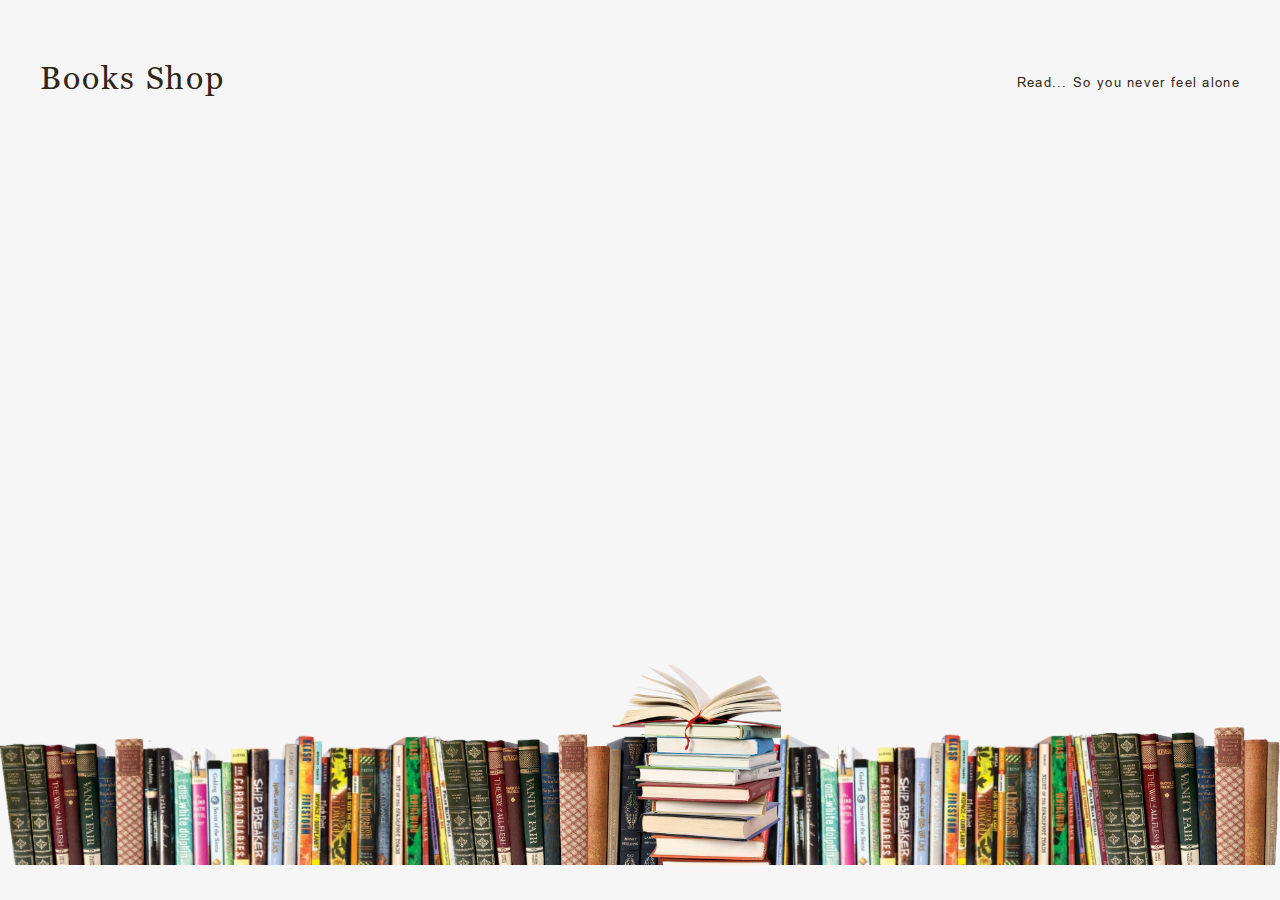
==== checkout.html @ b6be7117 "init start books-shop task" ====
<!DOCTYPE html>
<html lang="en">

<head>
    <meta charset="UTF-8" />
    <meta http-equiv="X-UA-Compatible" content="IE=edge" />
    <meta name="viewport" content="width=device-width, initial-scale=1.0" />
    <title>Books-Shop</title>
    <link rel="shortcut icon" type="image/x-icon" href="./assets/icons/favicon.ico" />
    <link rel="stylesheet" href="./styles/normalize.css" />
    <link rel="stylesheet" href="./styles/style.css" />
</head>

<body>
    <div class="content-wrapper">
        <header class="header">
            <h1 class="header__title">Books Shop</h1>
            <h4 class="header__subtitle">Read... So you never feel alone</h4>
        </header>

        <main class="main">

        </main>
        <footer class="footer" id="contacts">

        </footer>
    </div>
    <script type="module" src="./scripts/index.js"></script>
</body>

</html>
---- styles/style.css ----
@font-face {
    font-family: 'Georgia';
    src: url("../assets/fonts/georgia-regular.ttf");
    font-weight: 400;
}

@font-face {
    font-family: 'Arial';
    src: url("../assets/fonts/arial-regular.ttf");
    font-weight: 400;
}

@font-face {
    font-family: 'Arial Cursive';
    src: url("../assets/fonts/arial-italic.ttf");
    font-weight: 400;
}

:root {
    --color-black: #000000;
    --color-white: #ffffff;
    --color-light: #F6F6F6;
    --color-dark: #302718;
    --color-brown: #683B2b;
}

html {
    scroll-behavior: smooth;
    background-color: var(--color-light);
}

*,
*::after,
*::before {
    margin: 0;
    padding: 0;
    box-sizing: border-box;
}

body.scrollblock {
    overflow: hidden;
}

a {
    text-decoration: none;
    color: unset;
}

h1,
h2,
h3,
h4,
h5 {
    font-family: 'Georgia';
    font-style: normal;
    font-weight: 400;
    color: var(--color-dark);
    margin: 0;
}

h1 {
    font-size: 32px;
    line-height: 35px;
    letter-spacing: 0.06em;
    text-align: center;
}

h2 {
    font-size: 44px;
    line-height: 57px;
    color: var(--color-white);
}

h3 {
    font-size: 35px;
    line-height: 45px;
    letter-spacing: 0.06em;
    margin-bottom: 24px;
}

h4 {
    font-size: 20px;
    line-height: 23px;
    letter-spacing: 0.06em;
}

h5 {
    font-size: 15px;
    line-height: 17px;
    letter-spacing: 0.06em;

}

p {
    font-family: 'Arial';
    font-style: normal;
    font-weight: 400;
    font-size: 15px;
    line-height: 24px;
    color: var(--color-dark-xl);
    margin: 0;
    margin-bottom: 25px;
}

.button {
    background-color: var(--color-primary);
    border-radius: 100px;
    padding: 15px 45px;
    color: var(--color-dark-3xl);
    font-family: 'Georgia';
    font-style: normal;
    font-weight: 400;
    font-size: 17px;
    line-height: 22px;
    letter-spacing: 0.06em;
    text-align: center;
}

.button:hover {
    background-color: var(--color-primary-light);
}

.circle-btn {
    flex: 0 0 52px;
    padding: 23px 19px;
    width: 52px;
    height: 52px;
    background-color: transparent;
    border: 2px solid var(--color-primary);
    border-radius: 100px;
    color: var(--color-dark-3xl);
}

.circle-btn:hover {
    background-color: var(--color-primary-light);
    border: 2px solid var(--color-primary-light);
    cursor: pointer;
}

.content-wrapper {
    max-width: 1280px;
    margin: 0 auto;
}

.footer,
.section {
    width: 100%;
    padding: 80px 40px 100px;
}

/* ---------- Header ---------- */

.header {
    position: sticky;
    padding: 60px 40px;
    background: transparent;
    display: flex;
    flex-direction: row;
    justify-content: space-between;
    align-items: center;
    max-width: 1280px;
    width: 100%;
    z-index: 1;
}

.header__logo {
    background-image: ;
}

.header__title {
    margin-bottom: 10px;
}

.header__subtitle {
    font-family: 'Arial';
    font-style: normal;
    font-weight: 400;
    font-size: 13px;
    line-height: 15px;
    letter-spacing: 0.1em;
    text-align: center;
}

/* ---------- Main ---------- */
.main {
    height: calc(100vh - 400px);
}

/* ---------- Catalog Section ---------- */


/* ---------- Footer ---------- */

.footer {
    background-image: url(../assets/images/books.png);
    background-size: cover;
    background-repeat: no-repeat;
    background-position: center;
    height: 200px;
}
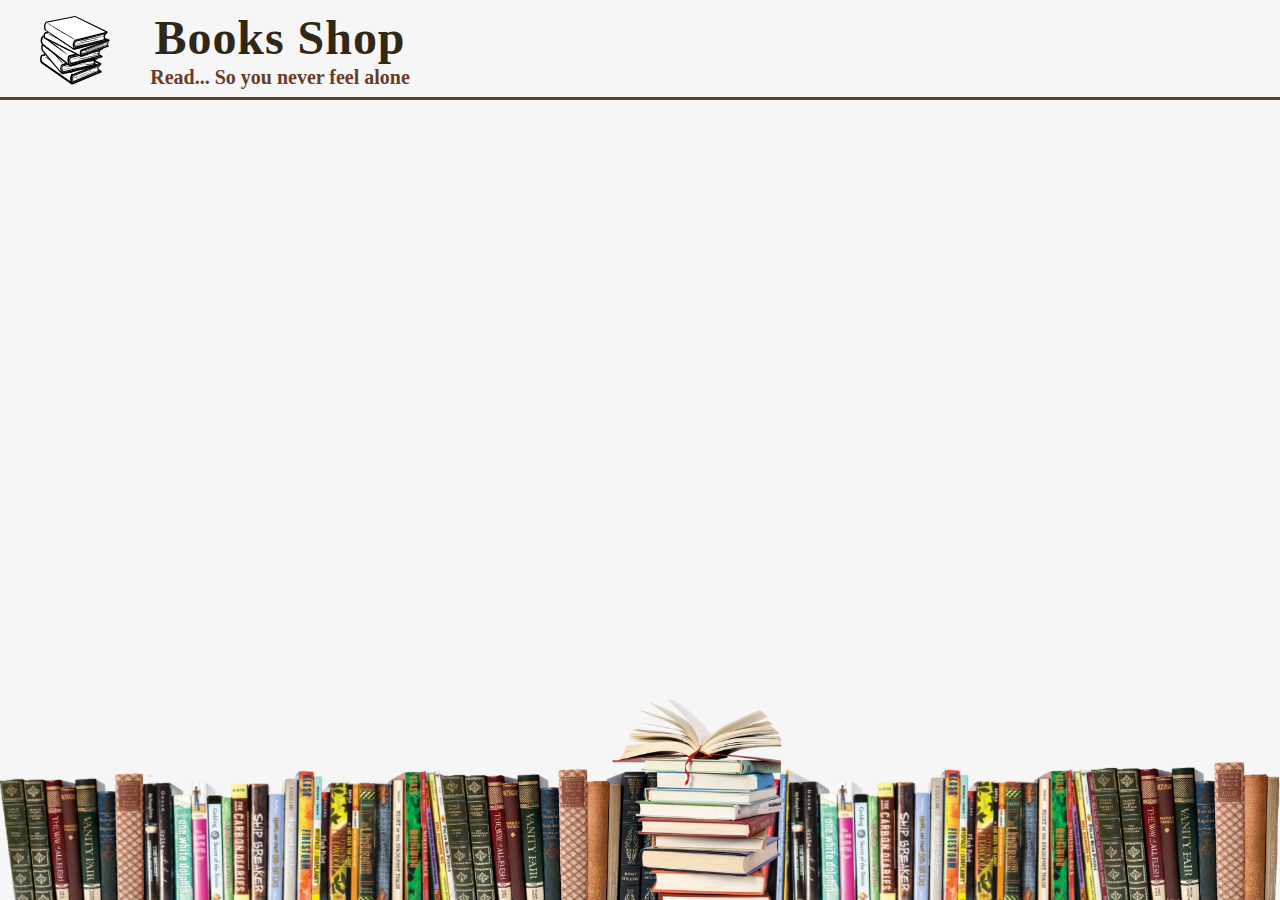
==== commit a736c28a: "feat: add books covers" ====
--- a/checkout.html
+++ b/checkout.html
@@ -6,7 +6,7 @@
     <meta http-equiv="X-UA-Compatible" content="IE=edge" />
     <meta name="viewport" content="width=device-width, initial-scale=1.0" />
     <title>Books-Shop</title>
-    <link rel="shortcut icon" type="image/x-icon" href="./assets/icons/favicon.ico" />
+    <link rel="shortcut icon" type="image/x-icon" href="./assets/icons/books.ico" />
     <link rel="stylesheet" href="./styles/normalize.css" />
     <link rel="stylesheet" href="./styles/style.css" />
 </head>
@@ -14,14 +14,21 @@
 <body>
     <div class="content-wrapper">
         <header class="header">
-            <h1 class="header__title">Books Shop</h1>
-            <h4 class="header__subtitle">Read... So you never feel alone</h4>
+            <div class="header__logo">
+                <div class="header__logo-img"></div>
+                <div class="header__title">
+                    <h1>Books&nbsp;Shop</h1>
+                    <h3>Read... So you never feel alone</h4>
+                </div>
+            </div>
+            <div class="header__bag"></div>
         </header>
 
         <main class="main">
 
         </main>
-        <footer class="footer" id="contacts">
+
+        <footer class="footer">
 
         </footer>
     </div>
--- a/styles/style.css
+++ b/styles/style.css
@@ -1,18 +1,18 @@
 @font-face {
-    font-family: 'Georgia';
-    src: url("../assets/fonts/georgia-regular.ttf");
-    font-weight: 400;
+    font-family: 'Literata Bold';
+    src: url("../assets/fonts/Literata/static/Literata/Literata-Bold.ttf");
+    font-weight: 600;
 }
 
 @font-face {
-    font-family: 'Arial';
-    src: url("../assets/fonts/arial-regular.ttf");
-    font-weight: 400;
+    font-family: 'Literata Bold Italic';
+    src: url("../assets/fonts/Literata/static/Literata/Literata-BoldItalic.ttf");
+    font-weight: 600;
 }
 
 @font-face {
-    font-family: 'Arial Cursive';
-    src: url("../assets/fonts/arial-italic.ttf");
+    font-family: 'Literata Cursive';
+    src: url("../assets/fonts/Literata/static/Literata/Literata-Italic.ttf");
     font-weight: 400;
 }
 
@@ -48,47 +48,18 @@
 
 h1,
 h2,
-h3,
-h4,
-h5 {
-    font-family: 'Georgia';
-    font-style: normal;
-    font-weight: 400;
+h3 {
+    text-align: center;
     color: var(--color-dark);
     margin: 0;
 }
 
-h1 {
-    font-size: 32px;
-    line-height: 35px;
-    letter-spacing: 0.06em;
-    text-align: center;
-}
-
 h2 {
-    font-size: 44px;
-    line-height: 57px;
-    color: var(--color-white);
-}
-
-h3 {
-    font-size: 35px;
-    line-height: 45px;
-    letter-spacing: 0.06em;
-    margin-bottom: 24px;
-}
-
-h4 {
-    font-size: 20px;
-    line-height: 23px;
-    letter-spacing: 0.06em;
-}
-
-h5 {
-    font-size: 15px;
-    line-height: 17px;
-    letter-spacing: 0.06em;
-
+    font-family: 'Literata Bold Italic';
+    font-weight: 600;
+    font-size: 36px;
+    line-height: 42px;
+    margin-bottom: 30px;
 }
 
 p {
@@ -97,7 +68,7 @@
     font-weight: 400;
     font-size: 15px;
     line-height: 24px;
-    color: var(--color-dark-xl);
+    color: var(--color-dark);
     margin: 0;
     margin-bottom: 25px;
 }
@@ -138,56 +109,164 @@
 }
 
 .content-wrapper {
-    max-width: 1280px;
+    max-width: 1440px;
+    min-height: 100vh;
     margin: 0 auto;
-}
-
-.footer,
-.section {
-    width: 100%;
-    padding: 80px 40px 100px;
-}
+    display: flex;
+    flex-direction: column;
+    justify-content: space-between;
+}
+
 
 /* ---------- Header ---------- */
 
 .header {
     position: sticky;
-    padding: 60px 40px;
-    background: transparent;
+    top: 0;
+    width: 100%;
+    padding: 10px 40px 7px;
+    background-color: var(--color-light);
+    border-bottom: solid 3px var(--color-brown);
+
     display: flex;
     flex-direction: row;
     justify-content: space-between;
     align-items: center;
-    max-width: 1280px;
+
+}
+
+.header__logo {
+    display: flex;
+    column-gap: 20px;
+    align-items: center;
+}
+
+.header__logo-img {
+    flex: 0 0 70px;
+    height: 80px;
+    background-image: url("../assets/icons/books.svg");
+    background-position: center;
+    background-size: contain;
+    background-repeat: no-repeat;
+}
+
+.header__title {
+    flex: 0 0 300px;
+}
+
+.header__title h1 {
+    font-family: "Literata Bold";
+    font-size: 48px;
+    line-height: 54px;
+    letter-spacing: 0.02em;
+    text-align: center;
+}
+
+.header__title h3 {
+    font-family: "Literata Cursive";
+    font-size: 20px;
+    line-height: 24px;
+    text-align: center;
+    color: var(--color-brown);
+}
+
+.header__bag {
+    flex: 0 0 54px;
+    height: 80px;
+    background-image: url("../assets/icons/shopping-bag.svg");
+    background-position: center;
+    background-size: contain;
+    background-repeat: no-repeat;
+    cursor: pointer;
+}
+
+
+/* ---------- Main ---------- */
+
+.main {
+    display: flex;
+    align-items: flex-start;
+}
+
+/* ---------- Shopping Bag ---------- */
+
+.shopping-bag {
+    flex: 0 0 250px;
+    order: 2;
+    position: sticky;
+    top: 100px;
+    right: 0;
+    padding: 10px;
+    border-left: solid 3px var(--color-brown);
+    border-right: solid 3px var(--color-brown);
+    border-bottom: solid 3px var(--color-brown);
+}
+
+.shopping-bag h3 {
+    font-family: "Literata Cursive";
+    font-size: 18px;
+    line-height: 22px;
+    text-align: center;
+    color: var(--color-brown);
+    margin-bottom: 20px;
+}
+
+.shopping-bag p {
+    text-align: center;
+    color: gray;
+}
+
+/* ---------- Catalog Section ---------- */
+
+.catalog {
+    order: 1;
     width: 100%;
-    z-index: 1;
-}
-
-.header__logo {
-    background-image: ;
-}
-
-.header__title {
-    margin-bottom: 10px;
-}
-
-.header__subtitle {
-    font-family: 'Arial';
-    font-style: normal;
-    font-weight: 400;
-    font-size: 13px;
-    line-height: 15px;
-    letter-spacing: 0.1em;
-    text-align: center;
-}
-
-/* ---------- Main ---------- */
-.main {
-    height: calc(100vh - 400px);
-}
-
-/* ---------- Catalog Section ---------- */
-
+    padding: 40px 20px;
+}
+
+h2 {
+    position: relative;
+}
+
+h2::before {
+    position: absolute;
+    display: block;
+    content: "";
+    width: 120px;
+    left: calc(50% - 60px);
+    bottom: -10px;
+    height: 3px;
+    background-color: var(--color-brown);
+}
+
+
+.books-container {
+    margin: 0 auto;
+    padding: 20px 0;
+
+    display: flex;
+    flex-direction: row;
+    flex-wrap: wrap;
+    gap: 50px;
+    justify-content: center;
+    align-content: center;
+    align-items: center;
+}
+
+.book-card {
+    display: flex;
+    flex-direction: column;
+    width: 150px;
+    height: 300px;
+}
+
+.book-cover {
+    box-shadow: 12px 12px 12px rgba(0, 0, 0, 0.3);
+    height: 180px;
+    width: auto;
+    margin: 0 auto;
+    cursor: pointer;
+}
 
 /* ---------- Footer ---------- */
 
@@ -197,4 +276,4 @@
     background-repeat: no-repeat;
     background-position: center;
     height: 200px;
-}
+}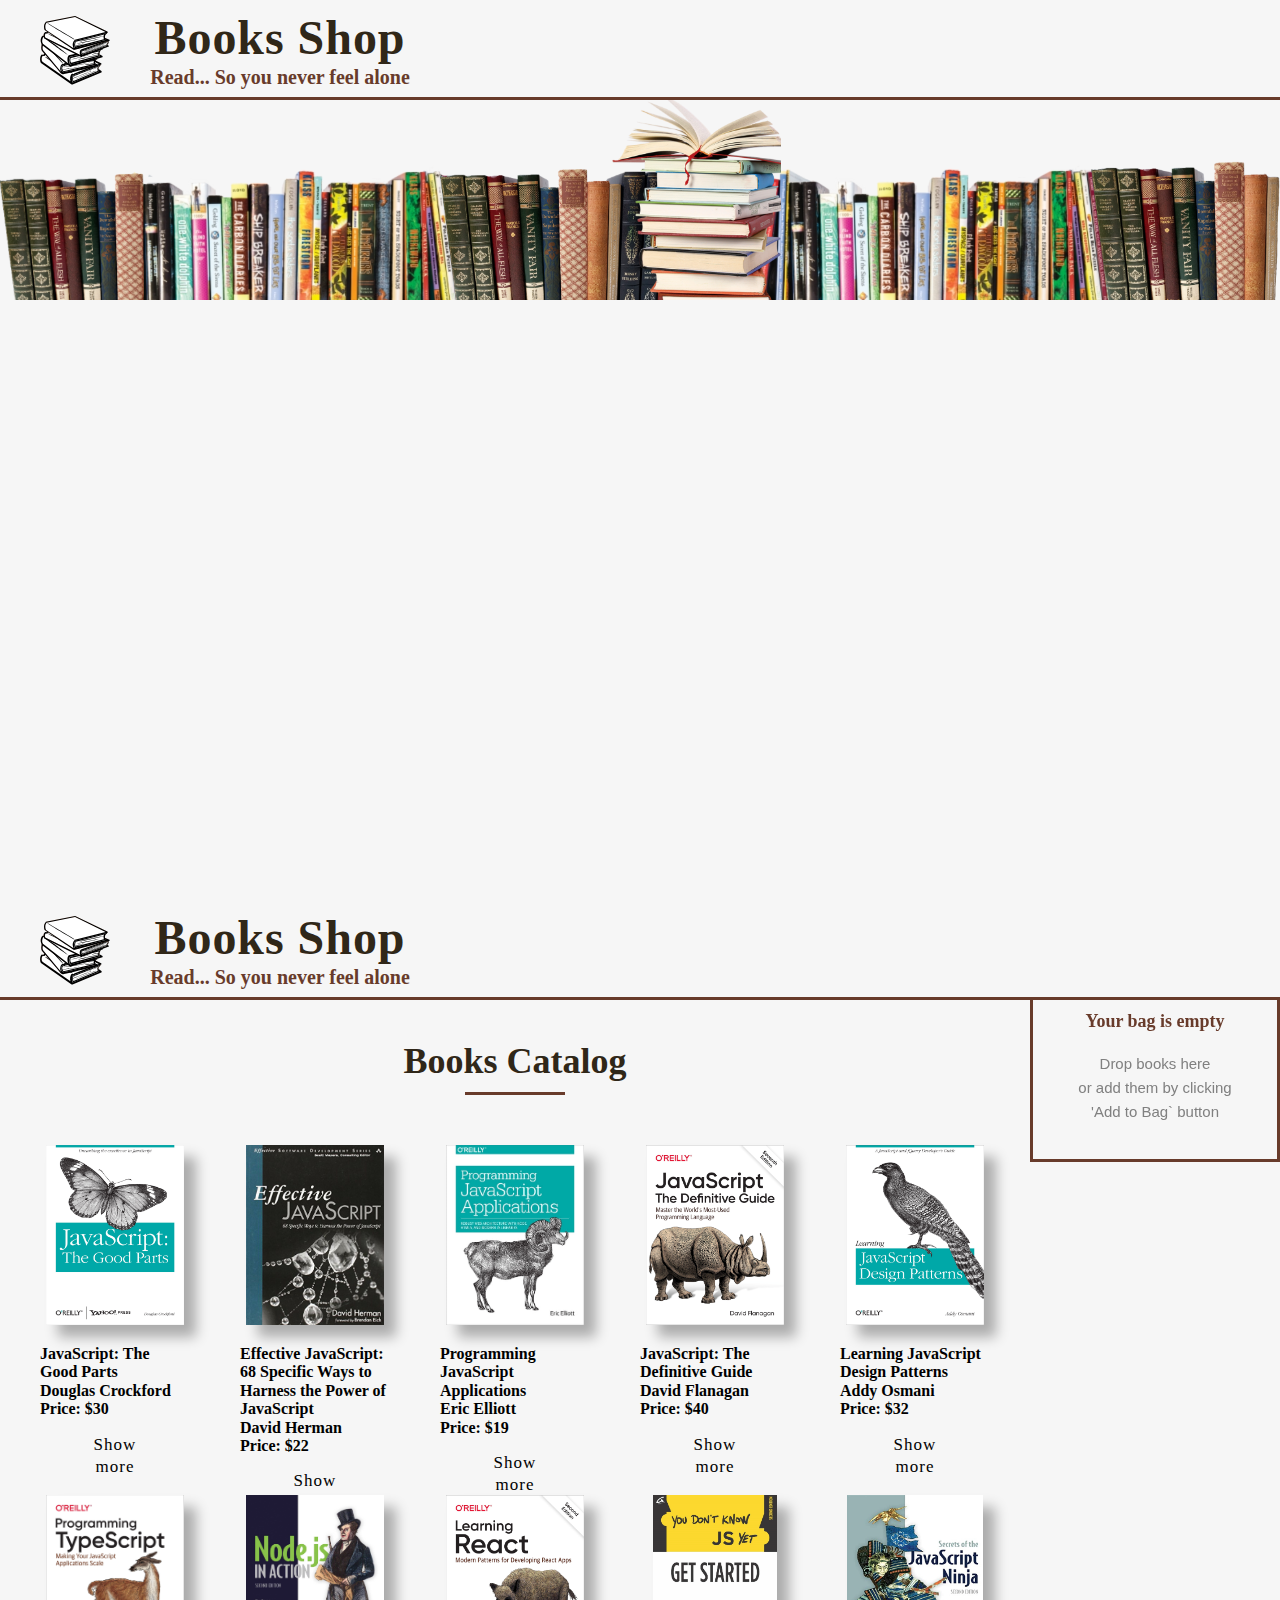
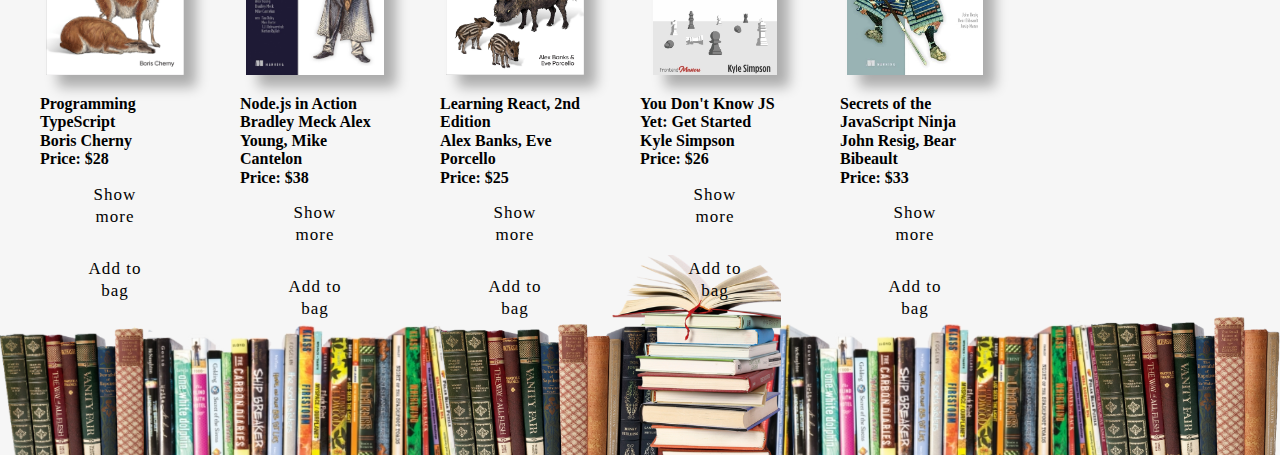
==== commit 49395c11: "feat: render main page content with js" ====
--- a/checkout.html
+++ b/checkout.html
@@ -18,7 +18,7 @@
                 <div class="header__logo-img"></div>
                 <div class="header__title">
                     <h1>Books&nbsp;Shop</h1>
-                    <h3>Read... So you never feel alone</h4>
+                    <h3>Read... So you never feel alone</hs>
                 </div>
             </div>
             <div class="header__bag"></div>
--- a/styles/style.css
+++ b/styles/style.css
@@ -59,7 +59,7 @@
     font-weight: 600;
     font-size: 36px;
     line-height: 42px;
-    margin-bottom: 30px;
+    margin-bottom: 10px;
 }
 
 p {
@@ -112,9 +112,6 @@
     max-width: 1440px;
     min-height: 100vh;
     margin: 0 auto;
-    display: flex;
-    flex-direction: column;
-    justify-content: space-between;
 }
 
 
@@ -132,7 +129,6 @@
     flex-direction: row;
     justify-content: space-between;
     align-items: center;
-
 }
 
 .header__logo {
@@ -179,7 +175,6 @@
     background-repeat: no-repeat;
     cursor: pointer;
 }
-
 
 /* ---------- Main ---------- */
 
@@ -224,21 +219,13 @@
     padding: 40px 20px;
 }
 
-h2 {
-    position: relative;
-}
-
-h2::before {
-    position: absolute;
-    display: block;
-    content: "";
-    width: 120px;
-    left: calc(50% - 60px);
-    bottom: -10px;
+.title-line {
+    width: 100px;
+    margin: 0 auto;
     height: 3px;
     background-color: var(--color-brown);
-}
-
+    margin-bottom: 30px;
+}
 
 .books-container {
     margin: 0 auto;
@@ -264,7 +251,7 @@
     box-shadow: 12px 12px 12px rgba(0, 0, 0, 0.3);
     height: 180px;
     width: auto;
-    margin: 0 auto;
+    margin: 0 auto 20px;
     cursor: pointer;
 }
 
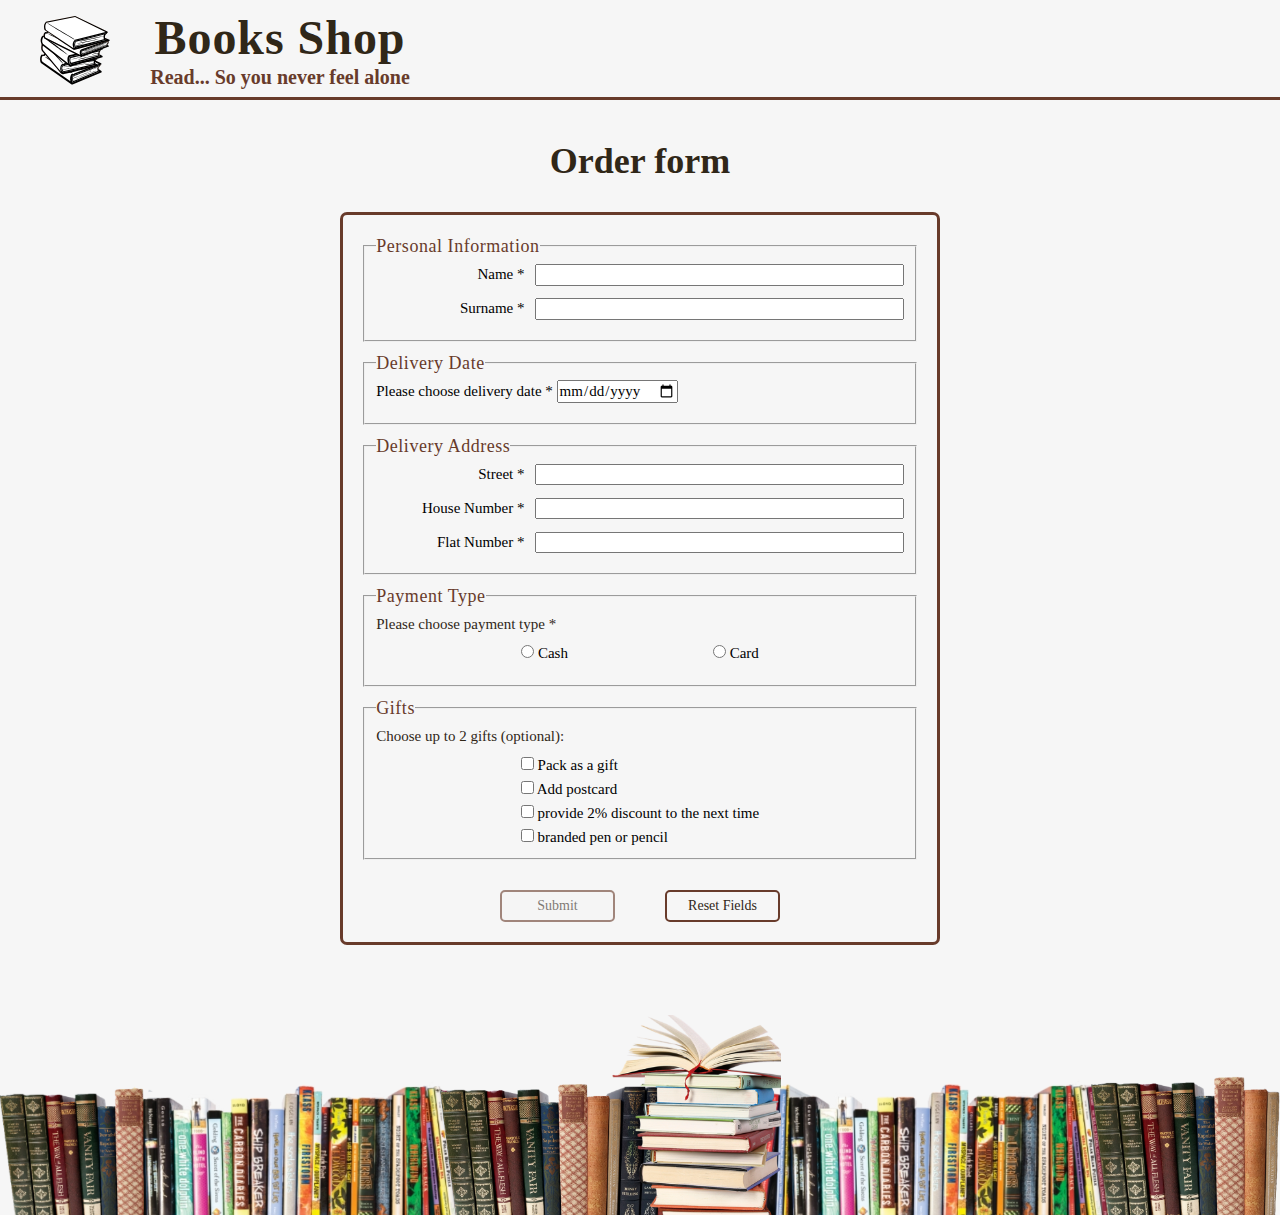
==== commit 920c5bbb: "feat: add checkut form" ====
--- a/checkout.html
+++ b/checkout.html
@@ -15,24 +15,108 @@
     <div class="content-wrapper">
         <header class="header">
             <div class="header__logo">
-                <div class="header__logo-img"></div>
+                <a href="./index.html">
+                    <div class="header__logo-img"></div>
+                </a>
                 <div class="header__title">
                     <h1>Books&nbsp;Shop</h1>
-                    <h3>Read... So you never feel alone</hs>
+                    <h3>Read... So you never feel alone</h3>
                 </div>
             </div>
             <div class="header__bag"></div>
         </header>
 
-        <main class="main">
-
+        <main>
+            <section class="checkout">
+                <h2 class="form__title">Order form</h2>
+                <h2 class="message hide">Thank you for your order!</h2>
+                <h3 class="hide">Order details</h3>
+                <form id="checkout__form" name="checkout__form" action="#" method="post">
+                    <fieldset class="personal">
+                        <legend>Personal Information</legend>
+                        <div class="form__field">
+                            <label for="first_name">Name&nbsp;*</label>
+                            <input type="text" name="first_name" id="first_name"><br>
+                            <div class="error"></div>
+                        </div>
+                        <div class="form__field">
+                            <label for="last_name">Surname&nbsp;*</label>
+                            <input type="text" name="last_name" id="last_name"><br>
+                            <div class="error"></div>
+                        </div>
+                    </fieldset>
+                    <fieldset>
+                        <legend>Delivery Date</legend>
+                        <div class="form__field">
+                            <label for="date">Please choose delivery date&nbsp;*</label>
+                            <input type="date" id="date" name="date" autocomplete="off" required>
+                            <div class="error"></div>
+                        </div>
+                    </fieldset>
+                    <fieldset class="address">
+                        <legend>Delivery Address</legend>
+                        <div class="form__field">
+                            <label for="street">Street&nbsp;*</label>
+                            <input type="text" name="street" id="street"><br>
+                            <div class="error"></div>
+                        </div>
+                        <div class="form__field">
+                            <label for="street">House&nbsp;Number&nbsp;*</label>
+                            <input type="text" name="house" id="house"><br>
+                            <div class="error"></div>
+                        </div>
+                        <div class="form__field">
+                            <label for="street">Flat&nbsp;Number&nbsp;*</label>
+                            <input type="text" name="flat" id="flat"><br>
+                            <div class="error"></div>
+                        </div>
+                    </fieldset>
+                    <fieldset>
+                        <legend>Payment Type</legend>
+                        <div class="form__field">
+                            <p>Please choose payment type&nbsp;*</p>
+                            <div class="payment">
+                                <div>
+                                    <input type="radio" id="cash" name="payment" value="cash">
+                                    <label for="cash">Cash</label>
+                                </div>
+                                <div>
+                                    <input type="radio" id="card" name="payment" value="card">
+                                    <label for="card">Card</label>
+                                </div>
+                            </div>
+                            <div class="error"></div>
+                        </div>
+                    </fieldset>
+                    <fieldset>
+                        <legend>Gifts</legend>
+                        <div class="form__field">
+                            <p>Choose up to 2 gifts (optional):</p>
+                            <div class="gift">
+                                <input type="checkbox" id="gift" name="gift" value="gift">
+                                <label for="gift">Pack as a gift</label><br>
+                                <input type="checkbox" id="postcard" name="postcard" value="postcard">
+                                <label for="postcard">Add postcard</label><br>
+                                <input type="checkbox" id="discount" name="discount" value="discount">
+                                <label for="discount">provide 2% discount to the next time</label><br>
+                                <input type="checkbox" id="pen" name="pen" value="pen">
+                                <label for="pen">branded pen or pencil</label><br>
+                            </div>
+                        </div>
+                    </fieldset>
+                    <div class="buttons">
+                        <input type="submit" id="submit" value="Submit" class="button" disabled>
+                        <input type="reset" id="reset" value="Reset Fields" class="button">
+                    </div>
+                </form>
+            </section>
         </main>
 
         <footer class="footer">
 
         </footer>
     </div>
-    <script type="module" src="./scripts/index.js"></script>
+    <script src="./scripts/validateForm.js"></script>
 </body>
 
 </html>--- a/styles/style.css
+++ b/styles/style.css
@@ -1,23 +1,42 @@
 @font-face {
     font-family: 'Literata Bold';
-    src: url("../assets/fonts/Literata/static/Literata/Literata-Bold.ttf");
+    src: url("../assets/fonts/Literata-Bold.ttf");
     font-weight: 600;
 }
 
 @font-face {
     font-family: 'Literata Bold Italic';
-    src: url("../assets/fonts/Literata/static/Literata/Literata-BoldItalic.ttf");
+    src: url("../assets/fonts/Literata-BoldItalic.ttf");
     font-weight: 600;
 }
 
 @font-face {
-    font-family: 'Literata Cursive';
-    src: url("../assets/fonts/Literata/static/Literata/Literata-Italic.ttf");
+    font-family: 'Literata Italic';
+    src: url("../assets/fonts/Literata-Italic.ttf");
+    font-weight: 400;
+}
+
+@font-face {
+    font-family: 'Literata';
+    src: url("../assets/fonts/Literata-Regular.ttf");
+    font-weight: 400;
+}
+
+@font-face {
+    font-family: 'Inter Bold';
+    src: url("../assets/fonts/Inter-Bold.ttf");
+    font-weight: 600;
+}
+
+@font-face {
+    font-family: 'Inter';
+    src: url("../assets/fonts/Inter-Regular.ttf");
     font-weight: 400;
 }
 
 :root {
     --color-black: #000000;
+    --color-gray: #676767;
     --color-white: #ffffff;
     --color-light: #F6F6F6;
     --color-dark: #302718;
@@ -63,7 +82,7 @@
 }
 
 p {
-    font-family: 'Arial';
+    font-family: 'Inter';
     font-style: normal;
     font-weight: 400;
     font-size: 15px;
@@ -74,38 +93,25 @@
 }
 
 .button {
-    background-color: var(--color-primary);
-    border-radius: 100px;
-    padding: 15px 45px;
-    color: var(--color-dark-3xl);
-    font-family: 'Georgia';
-    font-style: normal;
-    font-weight: 400;
-    font-size: 17px;
-    line-height: 22px;
-    letter-spacing: 0.06em;
-    text-align: center;
-}
-
-.button:hover {
-    background-color: var(--color-primary-light);
-}
-
-.circle-btn {
-    flex: 0 0 52px;
-    padding: 23px 19px;
-    width: 52px;
-    height: 52px;
-    background-color: transparent;
-    border: 2px solid var(--color-primary);
-    border-radius: 100px;
-    color: var(--color-dark-3xl);
-}
-
-.circle-btn:hover {
-    background-color: var(--color-primary-light);
-    border: 2px solid var(--color-primary-light);
+    background-color: var(--color-light);
+    padding: 5px 10px;
+    border: solid 2px var(--color-brown);
+    border-radius: 5px;
+    color: var(--color-dark);
+    font-family: 'Inter';
+    font-weight: 400;
+    font-size: 14px;
+    line-height: 18px;
+    text-align: center;
     cursor: pointer;
+    transition: 0.3s;
+    width: 115px;
+}
+
+.button:hover:enabled {
+    border: solid 2px var(--color-dark);
+    font-weight: 600;
+    font-size: 16px;
 }
 
 .content-wrapper {
@@ -113,7 +119,6 @@
     min-height: 100vh;
     margin: 0 auto;
 }
-
 
 /* ---------- Header ---------- */
 
@@ -140,6 +145,7 @@
 .header__logo-img {
     flex: 0 0 70px;
     height: 80px;
+    width: 70px;
     background-image: url("../assets/icons/books.svg");
     background-position: center;
     background-size: contain;
@@ -159,7 +165,7 @@
 }
 
 .header__title h3 {
-    font-family: "Literata Cursive";
+    font-family: "Literata Italic";
     font-size: 20px;
     line-height: 24px;
     text-align: center;
@@ -191,14 +197,14 @@
     position: sticky;
     top: 100px;
     right: 0;
-    padding: 10px;
+    padding: 10px 5px;
     border-left: solid 3px var(--color-brown);
     border-right: solid 3px var(--color-brown);
     border-bottom: solid 3px var(--color-brown);
 }
 
 .shopping-bag h3 {
-    font-family: "Literata Cursive";
+    font-family: "Literata Italic";
     font-size: 18px;
     line-height: 22px;
     text-align: center;
@@ -209,6 +215,91 @@
 .shopping-bag p {
     text-align: center;
     color: gray;
+}
+
+.shopping-bag .button {
+    display: block;
+    margin: 0 auto;
+    width: 130px;
+}
+
+.shopping-bag__item {
+    display: flex;
+    flex-direction: row;
+    flex-wrap: nowrap;
+    align-items: center;
+    column-gap: 5px;
+    margin-bottom: 20px;
+}
+
+.item__img {
+    width: 60px;
+    height: auto;
+}
+
+.item__title-author {
+    width: 110px;
+}
+
+.item__title {
+    font-family: 'Inter Bold';
+    font-style: normal;
+    font-weight: 600;
+    font-size: 14px;
+    line-height: 16px;
+    letter-spacing: 0.01em;
+    color: var(--color-dark);
+    text-align: left;
+}
+
+.item__author {
+    font-family: 'Inter';
+    font-style: normal;
+    font-size: 12px;
+    line-height: 14px;
+    letter-spacing: 0.01em;
+    color: var(--color-brown);
+}
+
+.item__price {
+    width: 30px;
+    font-family: 'Literata Bold Italic';
+    font-style: italic;
+    font-weight: 700;
+    font-size: 16px;
+    line-height: 18px;
+    letter-spacing: 0.01em;
+    color: var(--color-dark);
+}
+
+.remove {
+    flex: 0 0 20px;
+    width: 20px;
+    height: 20px;
+    background-image: url(../assets/icons/close.svg);
+    filter: invert(9%) sepia(10%) saturate(3108%) hue-rotate(359deg) brightness(90%) contrast(83%);
+    background-size: 10px 10px;
+    background-position: center;
+    background-repeat: no-repeat;
+}
+
+.remove:hover {
+    background-size: 12px 12px;
+    cursor: pointer;
+}
+
+.line {
+    width: 100%;
+    height: 3px;
+    background-color: var(--color-brown);
+    margin-bottom: 10px;
+}
+
+.total {
+    display: flex;
+    align-content: center;
+    justify-content: space-around;
+    margin-bottom: 10px;
 }
 
 /* ---------- Catalog Section ---------- */
@@ -243,16 +334,233 @@
 .book-card {
     display: flex;
     flex-direction: column;
-    width: 150px;
-    height: 300px;
+    align-items: center;
+    justify-content: flex-start;
+    row-gap: 7px;
+    width: 200px;
+    height: 400px;
 }
 
 .book-cover {
     box-shadow: 12px 12px 12px rgba(0, 0, 0, 0.3);
-    height: 180px;
+    height: 200px;
     width: auto;
-    margin: 0 auto 20px;
+    margin: 0 auto 15px;
     cursor: pointer;
+}
+
+.book-title {
+    font-family: 'Inter Bold';
+    font-style: normal;
+    font-weight: 600;
+    font-size: 14px;
+    line-height: 18px;
+    letter-spacing: 0.01em;
+    color: var(--color-dark);
+    text-align: center;
+}
+
+.book-author {
+    font-family: 'Inter';
+    font-style: normal;
+    font-size: 14px;
+    line-height: 18px;
+    letter-spacing: 0.01em;
+    color: var(--color-brown);
+    text-align: center;
+}
+
+.book-price {
+    font-family: 'Literata Italic';
+    font-style: italic;
+    font-size: 14px;
+    line-height: 20px;
+    letter-spacing: 0.01em;
+    color: var(--color-dark);
+    text-align: center;
+}
+
+.book-price span {
+    font-family: 'Literata Bold Italic';
+    font-style: italic;
+    font-weight: 700;
+    font-size: 18px;
+    line-height: 20px;
+    letter-spacing: 0.01em;
+    color: var(--color-dark);
+}
+
+/* ---------- Popup Window ---------- */
+
+.popup-shadow {
+    opacity: 0;
+    display: block;
+    position: fixed;
+    top: 0;
+    left: 0;
+    transition: 1s;
+    background-color: rgba(41, 41, 41, 0.6);
+}
+
+.popup-shadow.active {
+    opacity: 1;
+    height: 100vh;
+    width: 100vw;
+    z-index: 1;
+}
+
+.popup {
+    display: none;
+    transition: all 1s ease 0s;
+    background-color: var(--color-light);
+    border-radius: 9px;
+}
+
+.popup.open {
+    display: flex;
+    flex-direction: row;
+    align-items: center;
+    position: fixed;
+    left: calc((100vw - 900px) / 2);
+    top: calc((100vh - 500px) / 2);
+    width: 900px;
+    height: 500px;
+    z-index: 2;
+}
+
+.close {
+    flex: 0 0 40px;
+    width: 40px;
+    height: 40px;
+    border: 2px solid var(--color-black);
+    border-radius: 9px;
+    background-image: url(../assets/icons/close.svg);
+    filter: invert(25%) sepia(5%) saturate(4891%) hue-rotate(329deg) brightness(95%) contrast(90%);
+    background-repeat: no-repeat;
+    background-position: center;
+    background-size: 15px 15px;
+    position: fixed;
+    left: calc((100vw + 900px) / 2 - 45px);
+    top: calc((100vh - 500px) / 2 + 5px);
+    transition: 0.3s;
+}
+
+.close:hover {
+    background-size: 17px 17px;
+    filter: invert(9%) sepia(10%) saturate(3108%) hue-rotate(359deg) brightness(90%) contrast(83%);
+    cursor: pointer;
+}
+
+.popup__img {
+    flex: 0 0 500px;
+    width: 500px;
+    height: 470px;
+    background-image: url(../assets/images/DavidHerman_Effective_JavaScript.jpg);
+    background-position: center;
+    background-repeat: no-repeat;
+    background-size: contain;
+}
+
+.popup__content {
+    display: flex;
+    flex-direction: column;
+    align-items: flex-start;
+    row-gap: 10px;
+    padding: 50px 20px 10px 30px;
+    color: var(--color-black);
+}
+
+/* ---------- Checkout ---------- */
+
+.checkout {
+    padding: 40px 20px;
+}
+
+.hide {
+    display: none;
+}
+
+#checkout__form {
+    max-width: 600px;
+    margin: 30px auto;
+    padding: 20px;
+    border: 3px solid var(--color-brown);
+    border-radius: 7px;
+}
+
+.form__field p {
+    margin-bottom: 5px;
+}
+
+#checkout__form legend {
+    font-family: 'Literata Bold Italic';
+    color: var(--color-brown);
+    font-size: 18px;
+    line-height: 22px;
+    letter-spacing: 0.03em;
+}
+
+#checkout__form fieldset {
+    font-family:  'Inter';
+    font-style: normal;
+    font-weight: 400;
+    font-size: 15px;
+    line-height: 24px;
+    margin-bottom: 10px;
+}
+
+#checkout__form .personal label,
+#checkout__form .address label {
+    padding-right: 10px;
+    width: 30%;
+    min-width: 110px;
+    float: left;
+    text-align: right;
+}
+
+#checkout__form .personal input,
+#checkout__form .address input {
+    width: 70%;
+}
+
+#checkout__form .payment {
+    display: flex;
+    flex-wrap: wrap;
+    align-items: center;
+    justify-content: space-evenly;
+}
+
+#checkout__form .gift {
+    width: fit-content;
+    margin: 0 auto;
+}
+
+#checkout__form input.red {
+    border: solid 1px red;
+}
+
+#checkout__form div.error {
+    font-family: 'Inter';
+    font-style: normal;
+    font-weight: 400;
+    font-size: 12px;
+    line-height: 16px;
+    color: red;
+    text-align: center;
+    margin-bottom: 10px;
+}
+
+#checkout__form .buttons {
+    padding-top: 20px;
+    display: flex;
+    align-items: center;
+    justify-content: center;
+    column-gap: 50px;
+}
+
+.button:disabled {
+    opacity: 0.6;
+    cursor: not-allowed;
 }
 
 /* ---------- Footer ---------- */
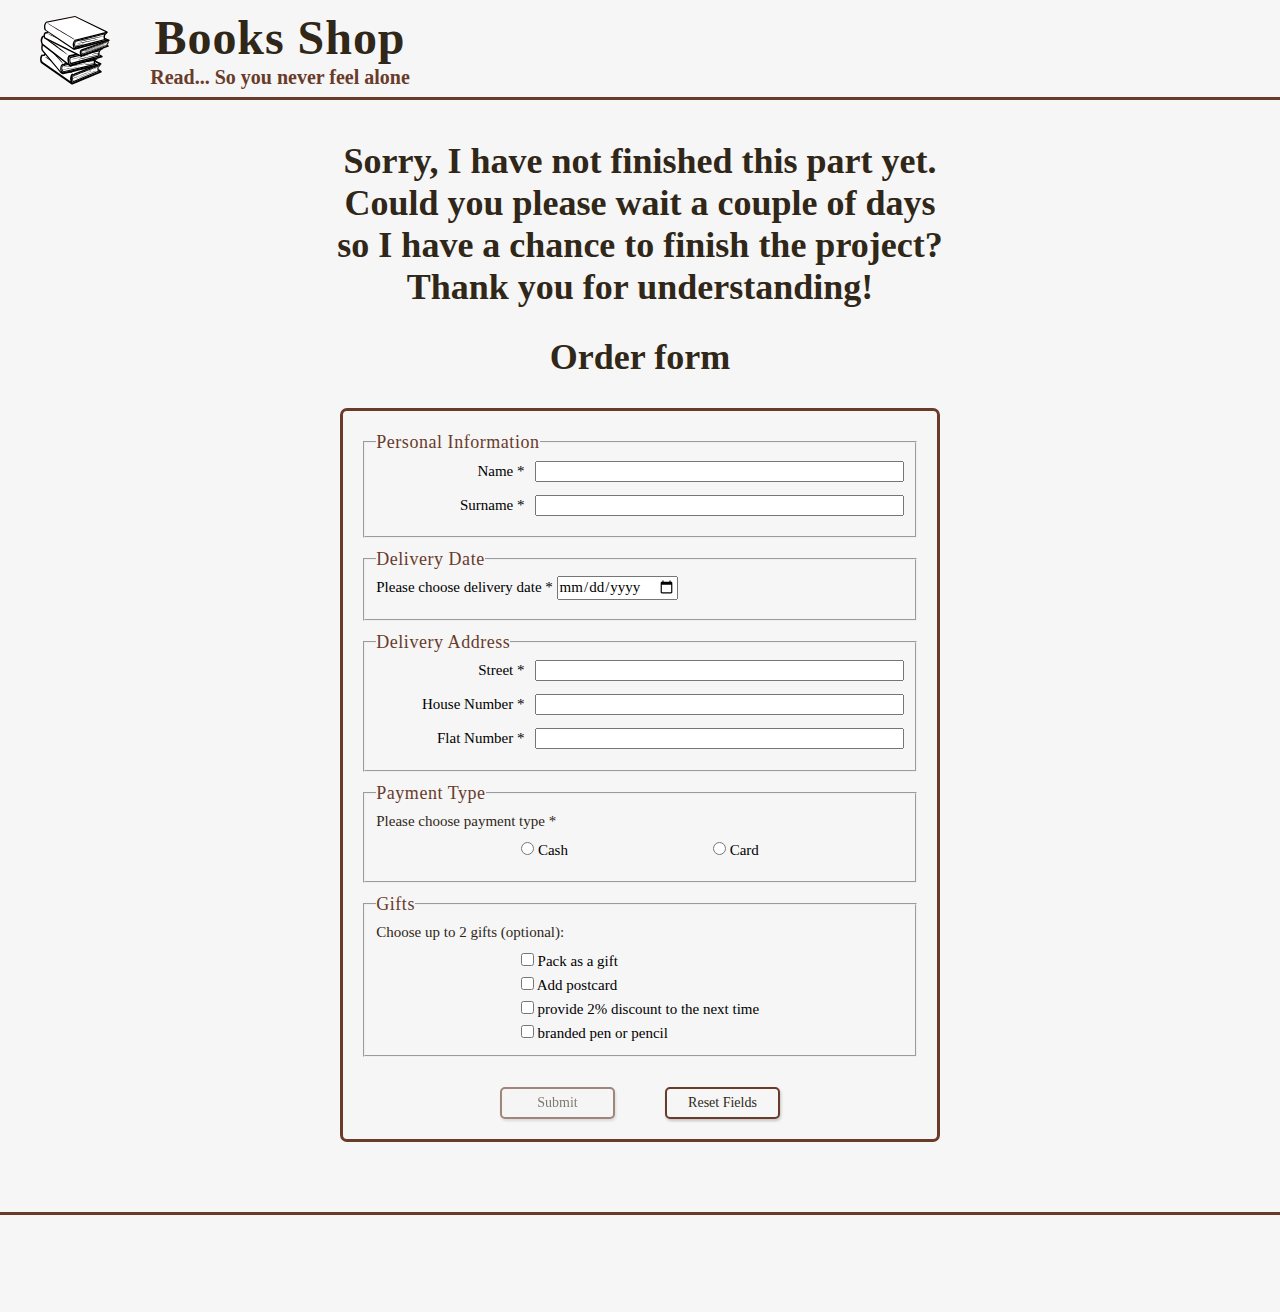
==== commit 6db32c87: "fix: fix image url for popup window" ====
--- a/checkout.html
+++ b/checkout.html
@@ -28,6 +28,10 @@
 
         <main>
             <section class="checkout">
+                <h2 class="form__title">Sorry, I have not finished this part yet.<br>
+                    Could you please wait a couple of days<br>so I have a chance to finish the project?<br>
+                    Thank you for understanding!</h2>
+                    <br>
                 <h2 class="form__title">Order form</h2>
                 <h2 class="message hide">Thank you for your order!</h2>
                 <h3 class="hide">Order details</h3>
--- a/styles/style.css
+++ b/styles/style.css
@@ -97,6 +97,7 @@
     padding: 5px 10px;
     border: solid 2px var(--color-brown);
     border-radius: 5px;
+    box-shadow: 1px 2px 3px rgba(0, 0, 0, 0.2);
     color: var(--color-dark);
     font-family: 'Inter';
     font-weight: 400;
@@ -108,8 +109,9 @@
     width: 115px;
 }
 
-.button:hover:enabled {
+.button:enabled:hover {
     border: solid 2px var(--color-dark);
+    box-shadow: 2px 3px 4px rgba(0, 0, 0, 0.3);
     font-weight: 600;
     font-size: 16px;
 }
@@ -311,7 +313,7 @@
 }
 
 .title-line {
-    width: 100px;
+    width: 120px;
     margin: 0 auto;
     height: 3px;
     background-color: var(--color-brown);
@@ -325,7 +327,8 @@
     display: flex;
     flex-direction: row;
     flex-wrap: wrap;
-    gap: 50px;
+    column-gap: 50px;
+    row-gap: 70px;
     justify-content: center;
     align-content: center;
     align-items: center;
@@ -335,10 +338,11 @@
     display: flex;
     flex-direction: column;
     align-items: center;
-    justify-content: flex-start;
-    row-gap: 7px;
+    justify-content: space-between;
+    /* row-gap: 7px; */
     width: 200px;
-    height: 400px;
+    height: 410px;
+    /* border: solid 1px var(--color-dark); */
 }
 
 .book-cover {
@@ -347,6 +351,13 @@
     width: auto;
     margin: 0 auto 15px;
     cursor: pointer;
+}
+
+.book-details {
+    display: flex;
+    flex-direction: column;
+    justify-content: space-between;
+    height: 110px;
 }
 
 .book-title {
@@ -358,6 +369,7 @@
     letter-spacing: 0.01em;
     color: var(--color-dark);
     text-align: center;
+    /* height: 55px; */
 }
 
 .book-author {
@@ -388,6 +400,12 @@
     line-height: 20px;
     letter-spacing: 0.01em;
     color: var(--color-dark);
+}
+
+.book-buttons {
+    display: flex;
+    flex-direction: column;
+    row-gap: 5px;
 }
 
 /* ---------- Popup Window ---------- */
@@ -433,6 +451,7 @@
     width: 40px;
     height: 40px;
     border: 2px solid var(--color-black);
+    box-shadow: 1px 2px 3px rgba(0, 0, 0, 0.2);
     border-radius: 9px;
     background-image: url(../assets/icons/close.svg);
     filter: invert(25%) sepia(5%) saturate(4891%) hue-rotate(329deg) brightness(95%) contrast(90%);
@@ -443,12 +462,13 @@
     left: calc((100vw + 900px) / 2 - 45px);
     top: calc((100vh - 500px) / 2 + 5px);
     transition: 0.3s;
+    cursor: pointer;
 }
 
 .close:hover {
     background-size: 17px 17px;
+    box-shadow: 2px 3px 4px rgba(0, 0, 0, 0.3);
     filter: invert(9%) sepia(10%) saturate(3108%) hue-rotate(359deg) brightness(90%) contrast(83%);
-    cursor: pointer;
 }
 
 .popup__img {
@@ -501,7 +521,7 @@
 }
 
 #checkout__form fieldset {
-    font-family:  'Inter';
+    font-family: 'Inter';
     font-style: normal;
     font-weight: 400;
     font-size: 15px;
@@ -566,9 +586,28 @@
 /* ---------- Footer ---------- */
 
 .footer {
-    background-image: url(../assets/images/books.png);
-    background-size: cover;
-    background-repeat: no-repeat;
-    background-position: center;
-    height: 200px;
+    border-top: solid 3px var(--color-brown);
+    height: 100px;
+    display: flex;
+    flex-direction: row;
+    align-items: center;
+    justify-content: space-between;
+}
+
+.footer__year {
+    font-family: "Literata Italic";
+    font-size: 40px;
+    line-height: 48px;
+    text-align: center;
+    color: var(--color-black);
+}
+
+.footer__github-logo {
+    width: 48px;
+    height: auto;
+}
+
+.footer__rss-logo {
+    width: 140px;
+    height: auto;
 }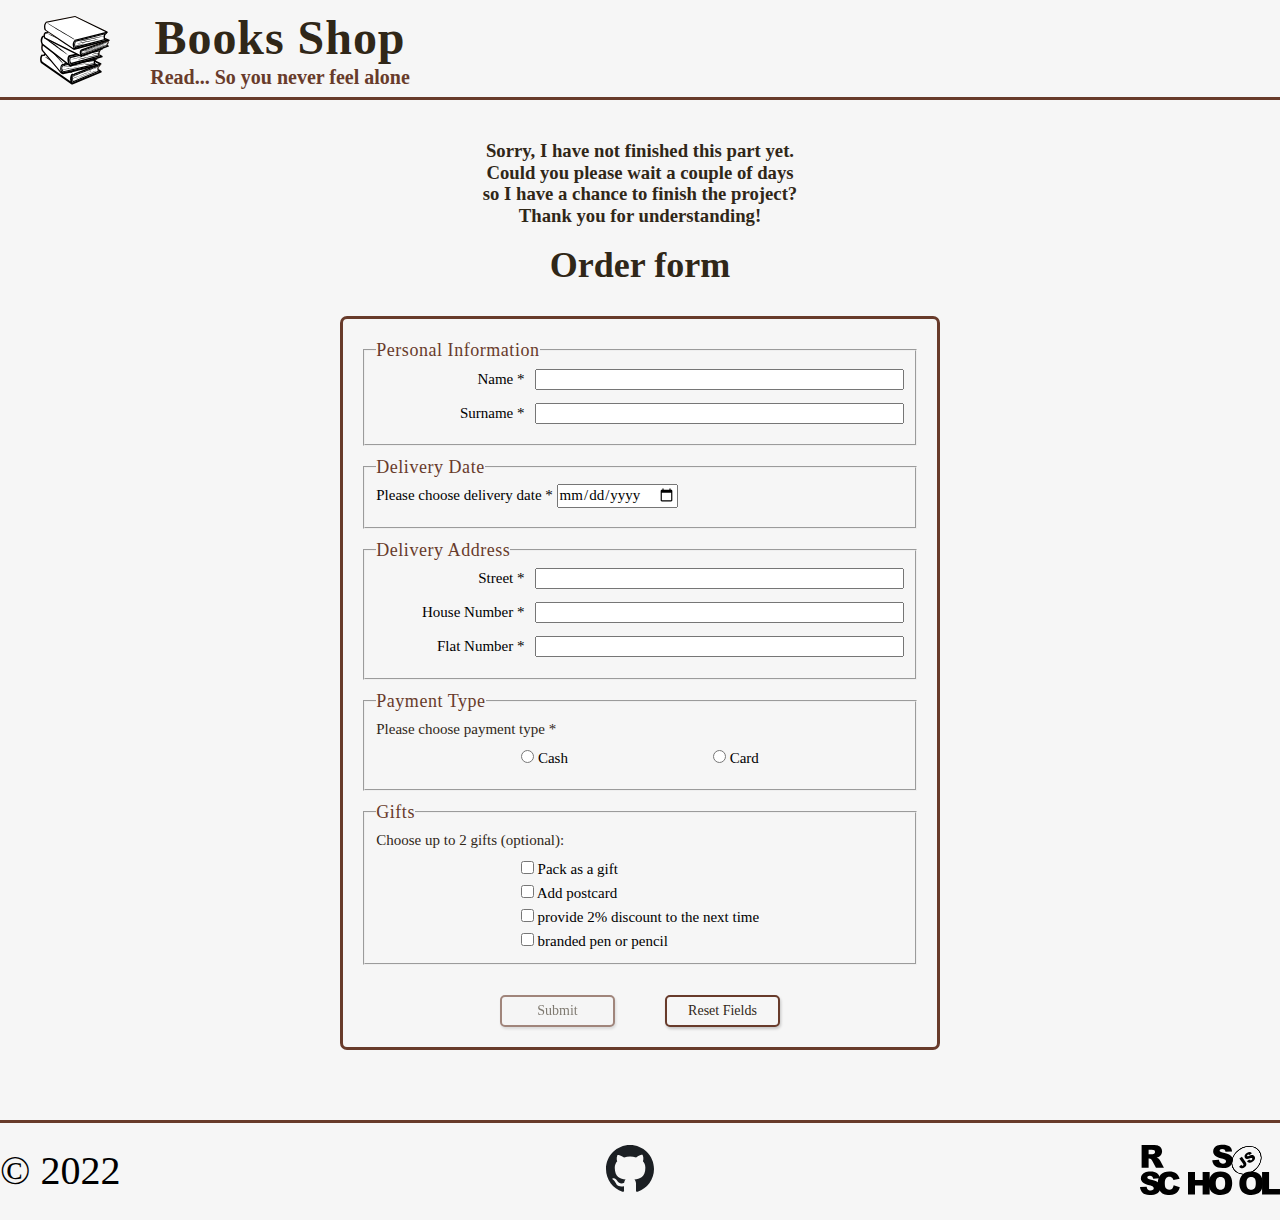
==== commit add8d396: "feat: implement deleting a book from the cart" ====
--- a/checkout.html
+++ b/checkout.html
@@ -28,10 +28,10 @@
 
         <main>
             <section class="checkout">
-                <h2 class="form__title">Sorry, I have not finished this part yet.<br>
+                <h3>Sorry, I have not finished this part yet.<br>
                     Could you please wait a couple of days<br>so I have a chance to finish the project?<br>
                     Thank you for understanding!</h2>
-                    <br>
+                <br>
                 <h2 class="form__title">Order form</h2>
                 <h2 class="message hide">Thank you for your order!</h2>
                 <h3 class="hide">Order details</h3>
@@ -117,8 +117,13 @@
         </main>
 
         <footer class="footer">
+            <div class="footer__year">©&nbsp;2022</div>
+            <div class="footer__github"><a href="https://github.com/ElenaByc" target="_blank"><img
+                        class="footer__github-logo" src="./assets/icons/github.svg" alt="github logo"></a></div>
+            <div class="footer__rss"><a href="https://www.rs.school/js-en/" target="_blank"><img
+                        class="footer__rss-logo" src="./assets/icons/rs_school_js.svg" alt="RSS logo"></a></div>
+        </footer>
 
-        </footer>
     </div>
     <script src="./scripts/validateForm.js"></script>
 </body>
--- a/styles/style.css
+++ b/styles/style.css
@@ -350,8 +350,14 @@
     height: 200px;
     width: auto;
     margin: 0 auto 15px;
+    transition: all 0.5s ease-in-out;
     cursor: pointer;
 }
+
+.book-cover:hover {
+    transform: scale(1.05);
+}
+
 
 .book-details {
     display: flex;
